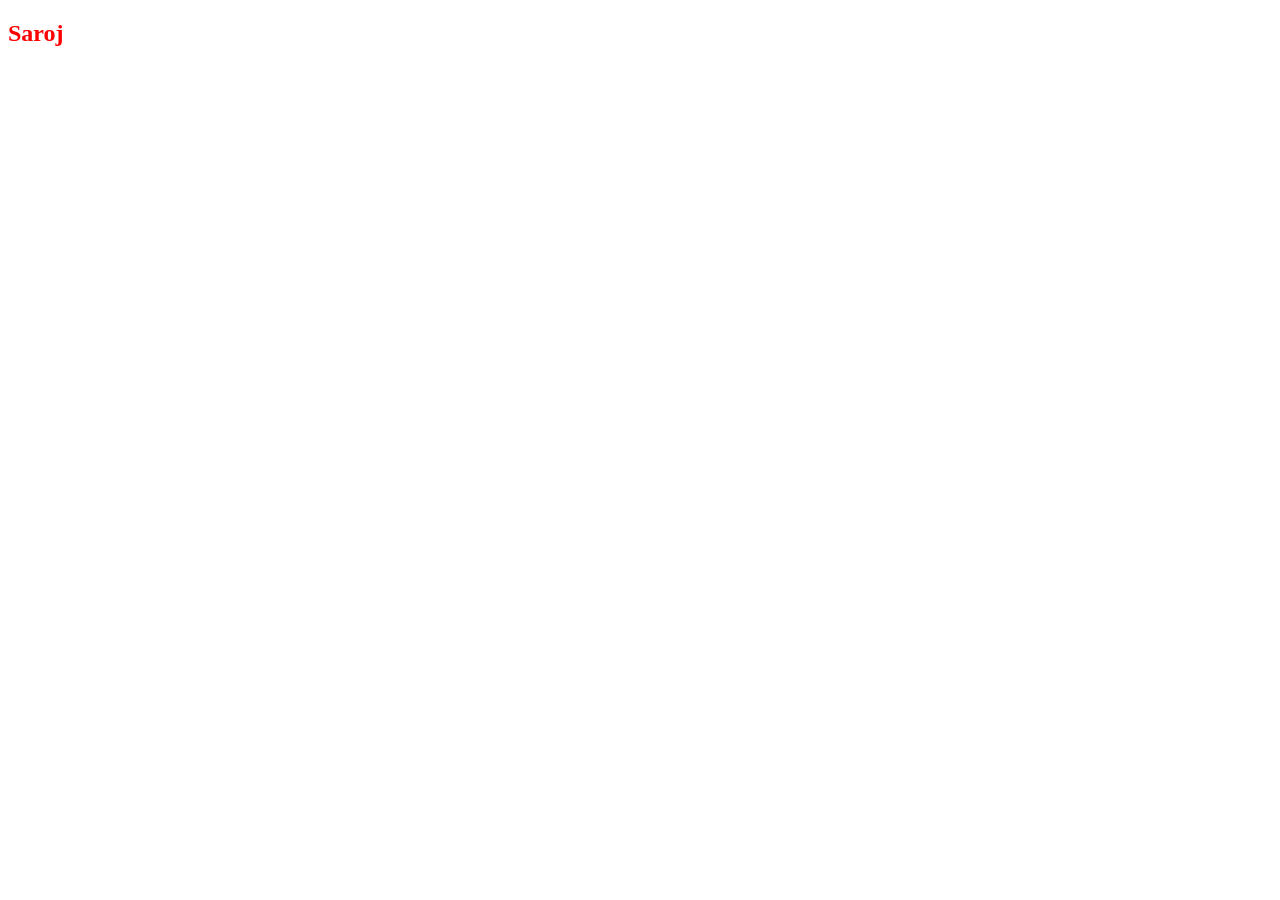
==== index.html @ 5ecf0db4 "color change" ====
<!DOCTYPE html>
<html>
<head>
    <title>Mouse Events using jQuery</title>

    <script src="https://code.jquery.com/jquery-3.7.1.min.js"></script>
</head>

<body>

    <h2 id="myName" style="color: red;">
        Saroj
    </h2>


    <script>

        $("#myName").mouseover(function() {
            $(this).css("color", "green");
        });


        $("#myName").mouseout(function() {
            $(this).css("color", "black");
        });

    </script>

</body>
</html>
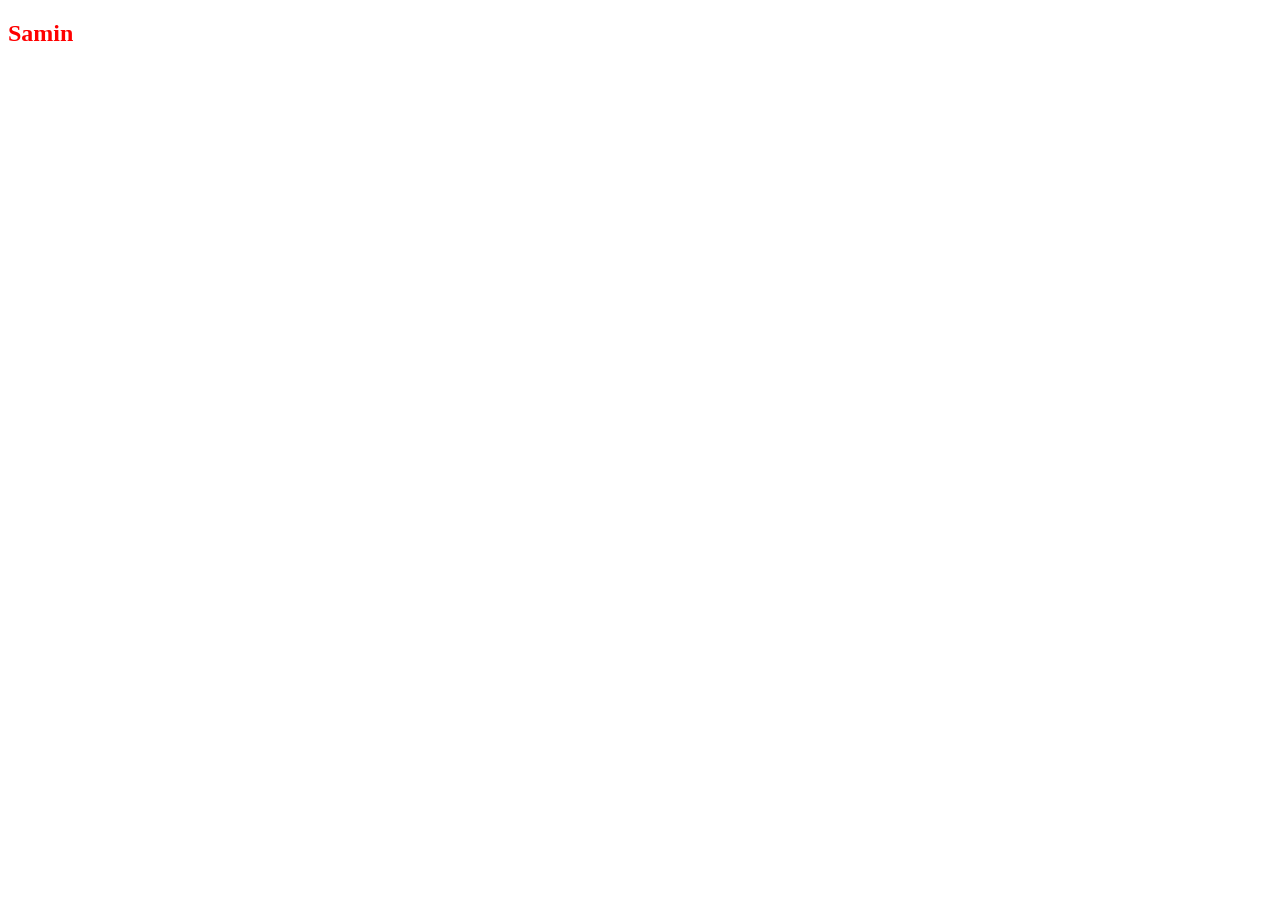
==== commit aef43529: "new" ====
--- a/index.html
+++ b/index.html
@@ -10,7 +10,7 @@
 <body>
 
     <h2 id="myName" style="color: red;">
-        Saroj
+        Samin
     </h2>
 
 
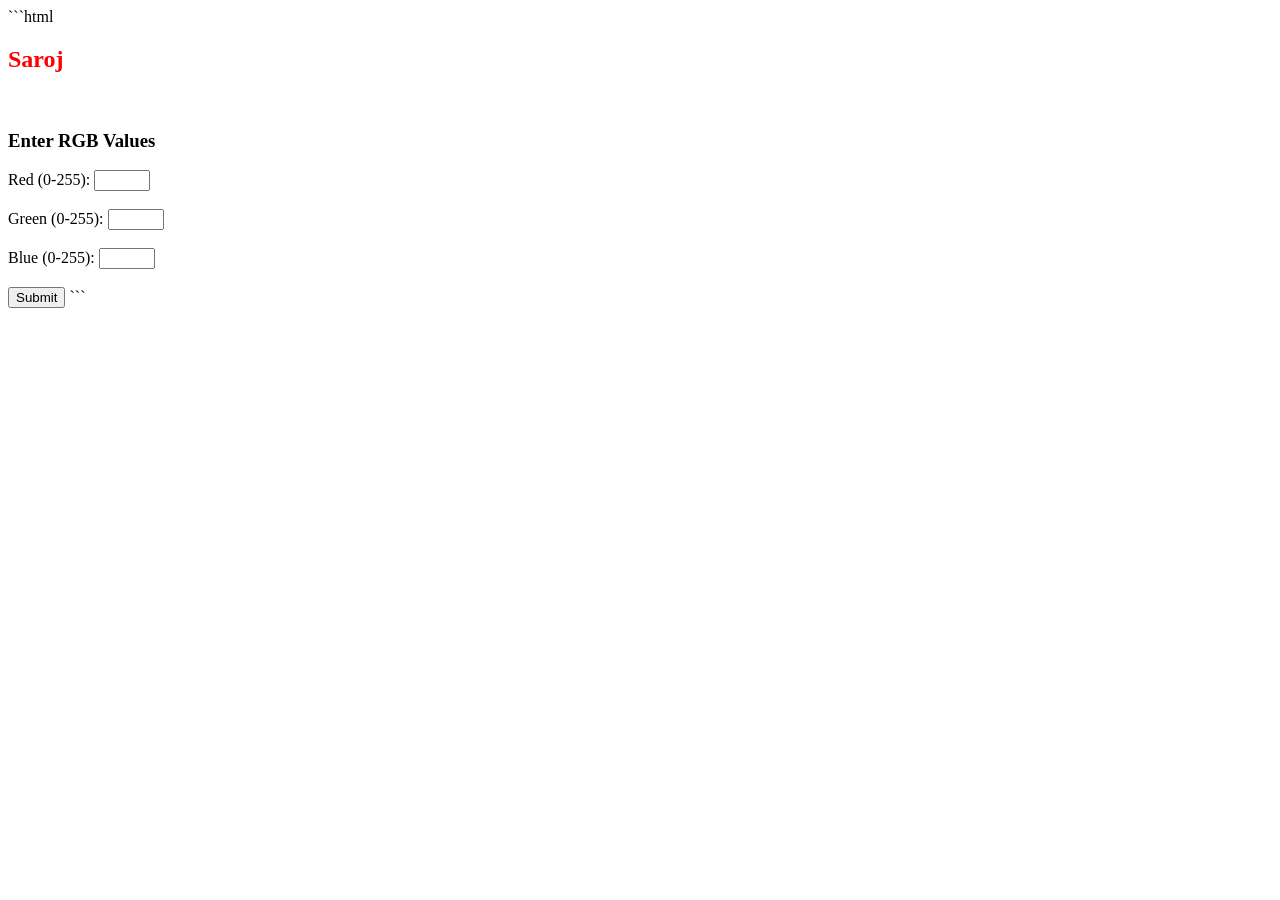
==== commit 21d04f5d: "new program" ====
--- a/index.html
+++ b/index.html
@@ -1,32 +1,88 @@
-
+```html
 <!DOCTYPE html>
 <html>
+
 <head>
     <title>Mouse Events using jQuery</title>
 
+    <!-- jQuery -->
     <script src="https://code.jquery.com/jquery-3.7.1.min.js"></script>
 </head>
 
 <body>
 
     <h2 id="myName" style="color: red;">
-        Samin
+        Saroj
     </h2>
+
+    <br>
+
+    <h3>Enter RGB Values</h3>
+
+    <label>Red (0-255):</label>
+    <input type="number" id="red" min="0" max="255">
+
+    <br><br>
+
+    <label>Green (0-255):</label>
+    <input type="number" id="green" min="0" max="255">
+
+    <br><br>
+
+    <label>Blue (0-255):</label>
+    <input type="number" id="blue" min="0" max="255">
+
+    <br><br>
+
+    <button id="submit">Submit</button>
 
 
     <script>
 
+        // Mouse over the name
         $("#myName").mouseover(function() {
             $(this).css("color", "green");
         });
 
 
+        // Mouse out of the name
         $("#myName").mouseout(function() {
-            $(this).css("color", "black");
+            $(this).css("color", "yellow");
+        });
+
+
+        // Submit RGB values
+        $("#submit").click(function() {
+
+            let r = $("#red").val();
+            let g = $("#green").val();
+            let b = $("#blue").val();
+
+            // Check RGB values
+            if (r == "" || g == "" || b == "") {
+                alert("Please enter all RGB values.");
+                return;
+            }
+
+            if (r < 0 || r > 255 ||
+                g < 0 || g > 255 ||
+                b < 0 || b > 255) {
+
+                alert("RGB values must be between 0 and 255.");
+                return;
+            }
+
+            // Create RGB color
+            let rgbColor = "rgb(" + r + "," + g + "," + b + ")";
+
+            // Change the color of the name
+            $("#myName").css("color", rgbColor);
+
         });
 
     </script>
 
 </body>
+
 </html>
-
+```
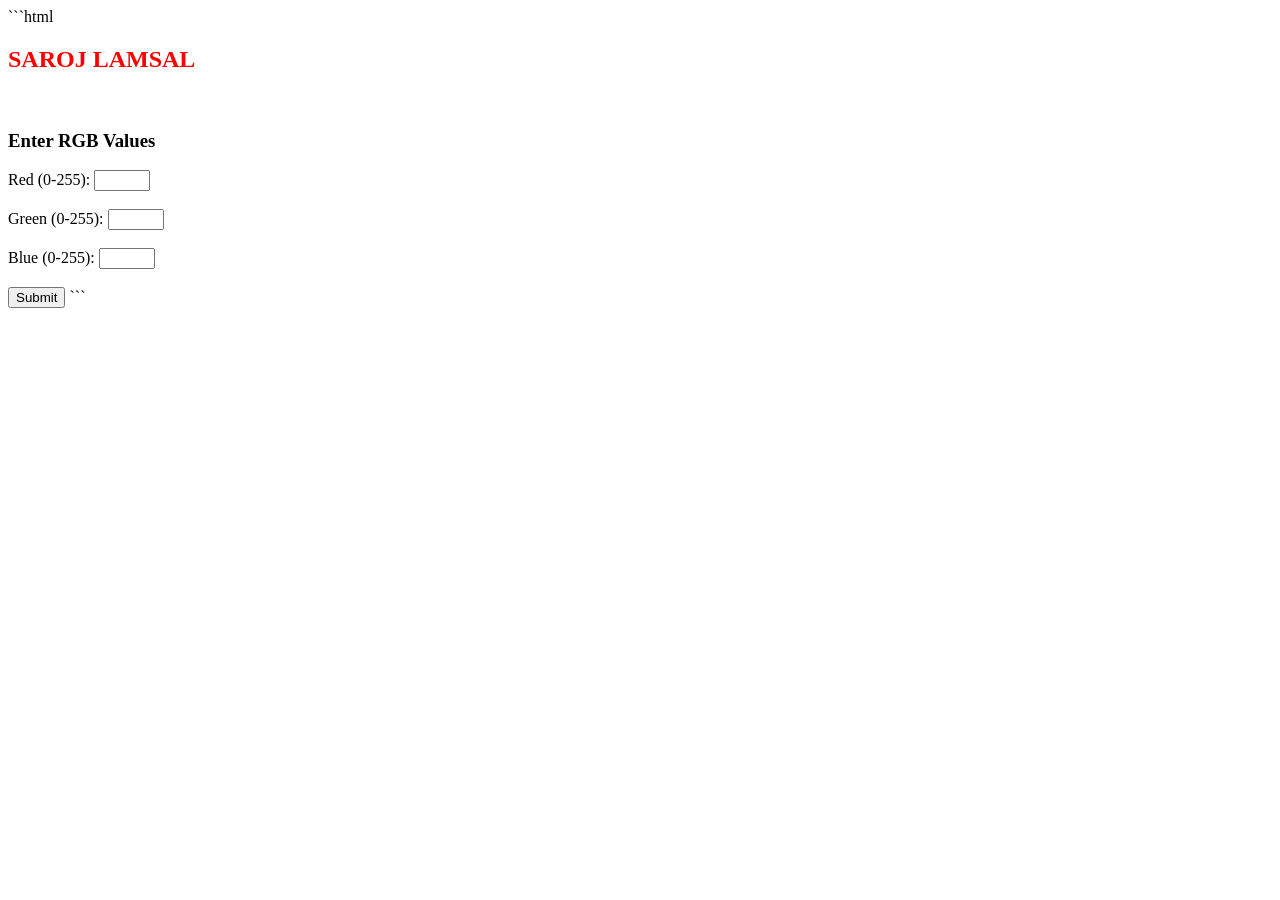
==== commit 8c8f44ad: "done" ====
--- a/index.html
+++ b/index.html
@@ -12,7 +12,7 @@
 <body>
 
     <h2 id="myName" style="color: red;">
-        Saroj
+        SAROJ LAMSAL
     </h2>
 
     <br>
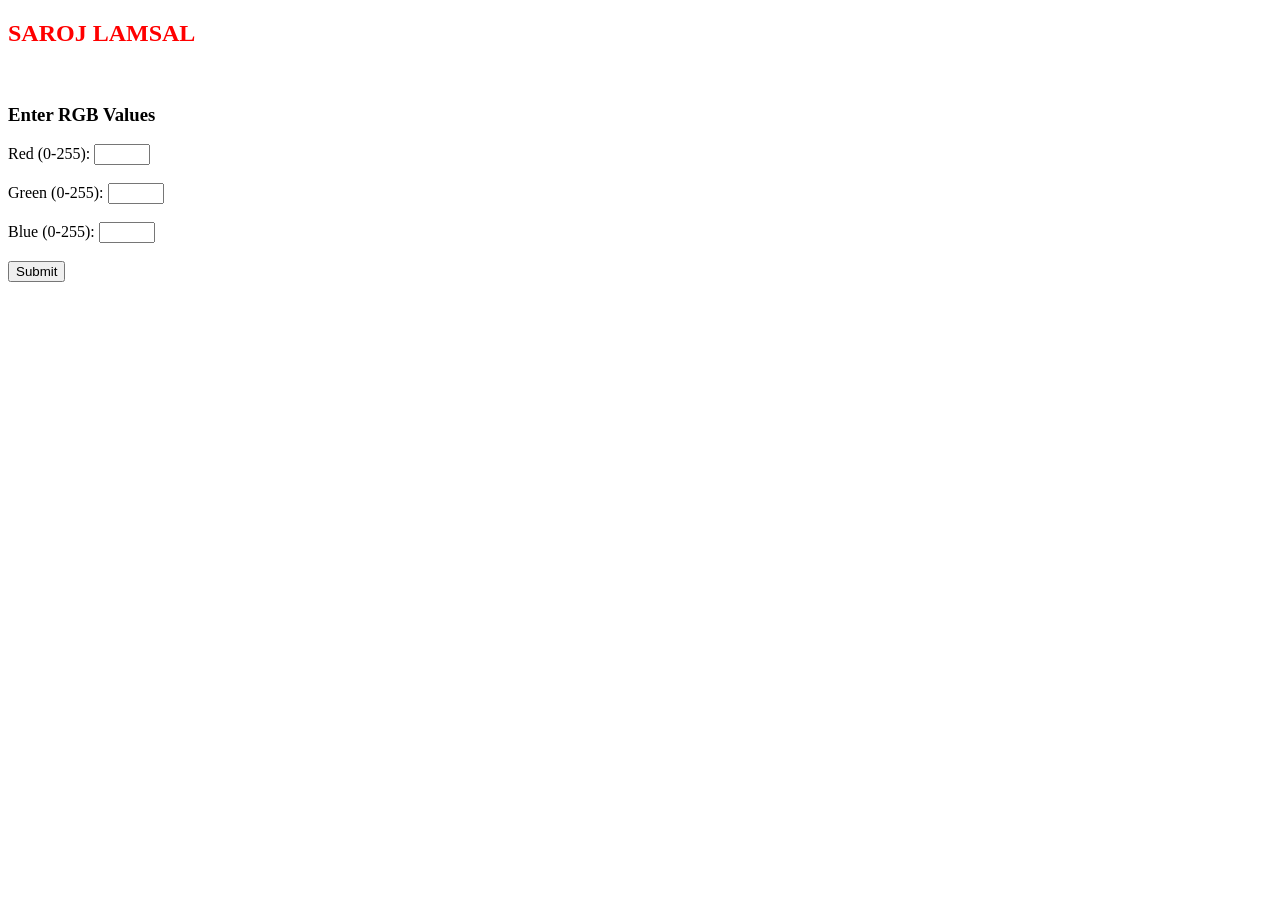
==== commit e5ae566a: "changes" ====
--- a/index.html
+++ b/index.html
@@ -1,4 +1,4 @@
-```html
+
 <!DOCTYPE html>
 <html>
 
@@ -85,4 +85,3 @@
 </body>
 
 </html>
-```
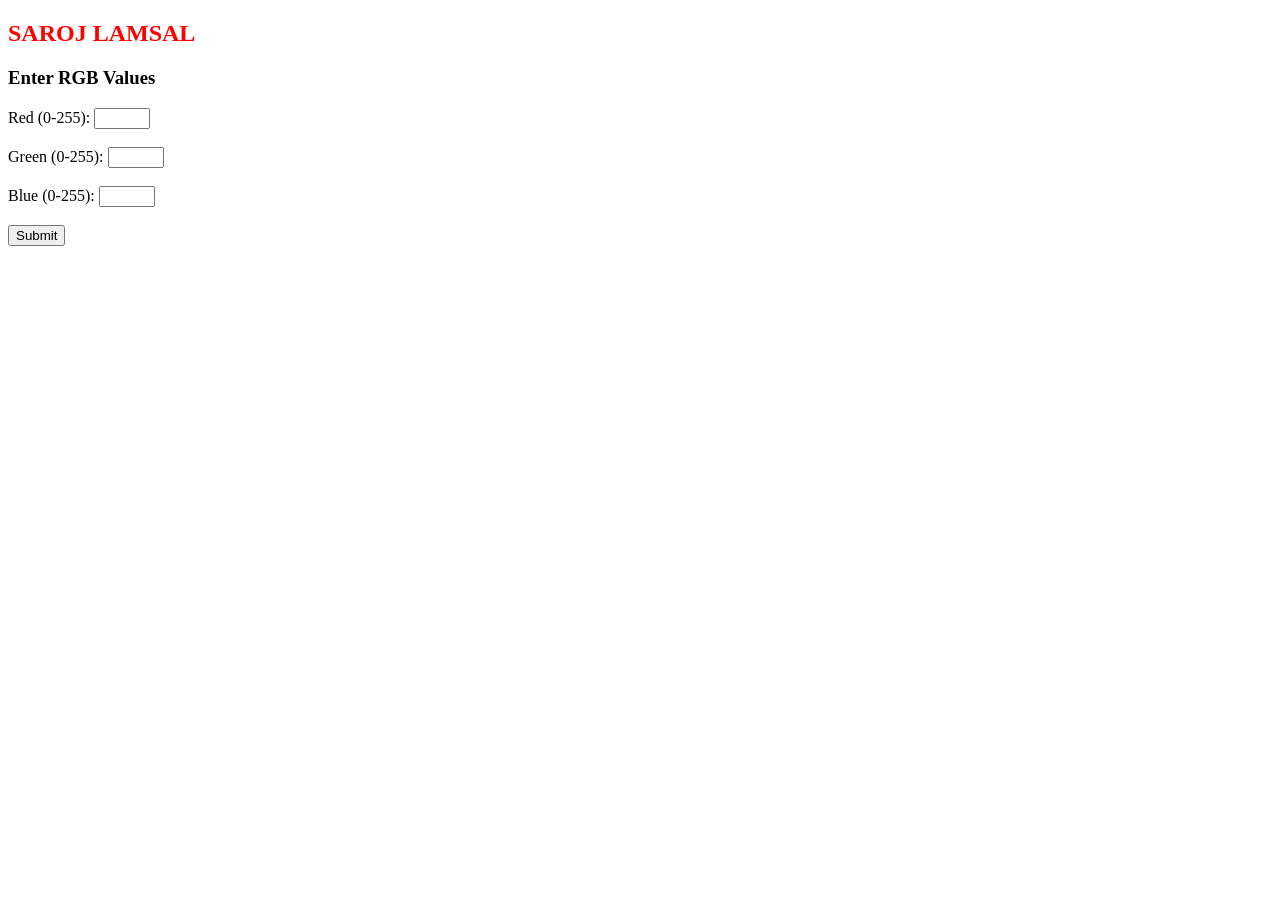
==== commit 615f92e1: "new" ====
--- a/index.html
+++ b/index.html
@@ -15,7 +15,7 @@
         SAROJ LAMSAL
     </h2>
 
-    <br>
+    
 
     <h3>Enter RGB Values</h3>
 
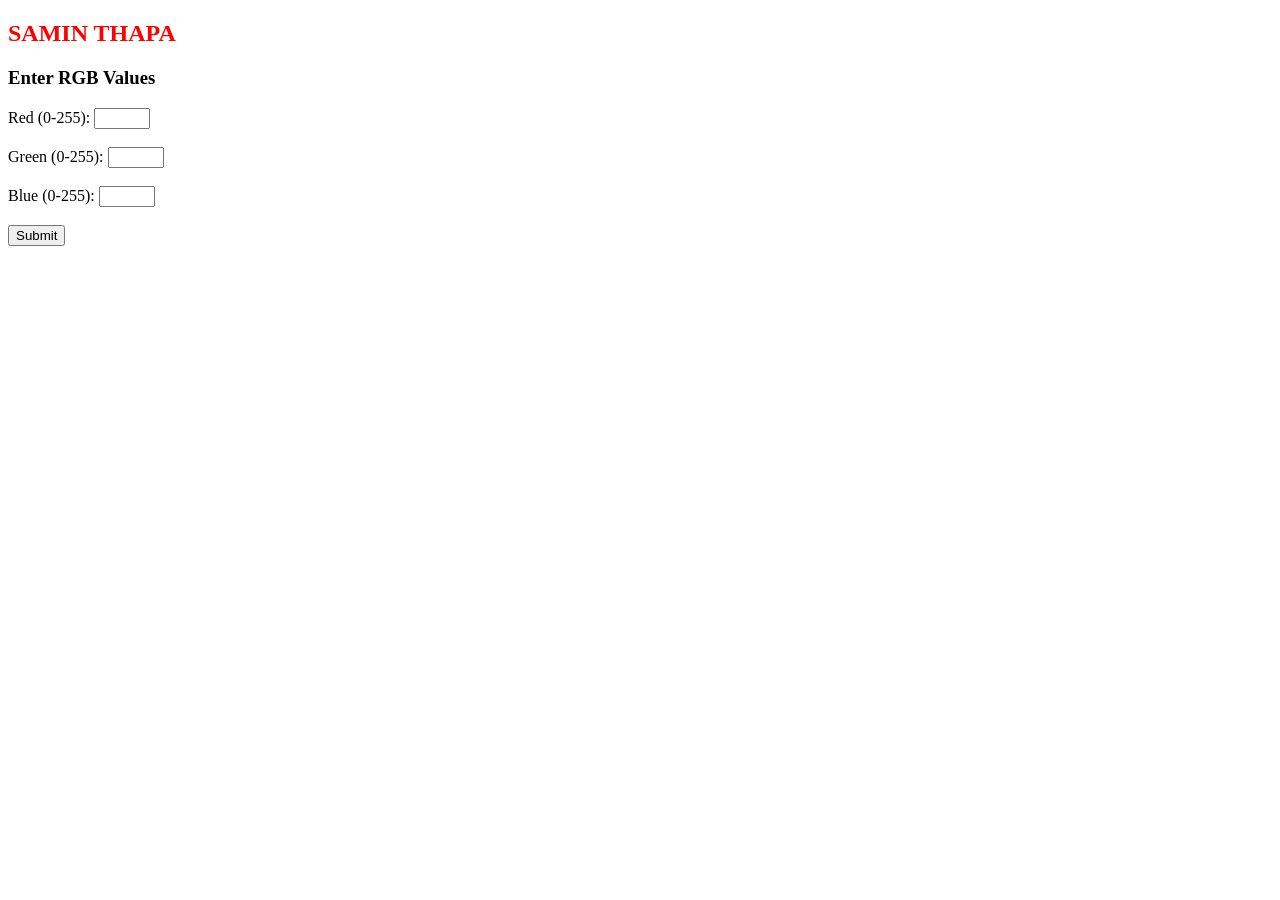
==== commit bd352a6f: "samin" ====
--- a/index.html
+++ b/index.html
@@ -12,7 +12,7 @@
 <body>
 
     <h2 id="myName" style="color: red;">
-        SAROJ LAMSAL
+        SAMIN THAPA
     </h2>
 
     
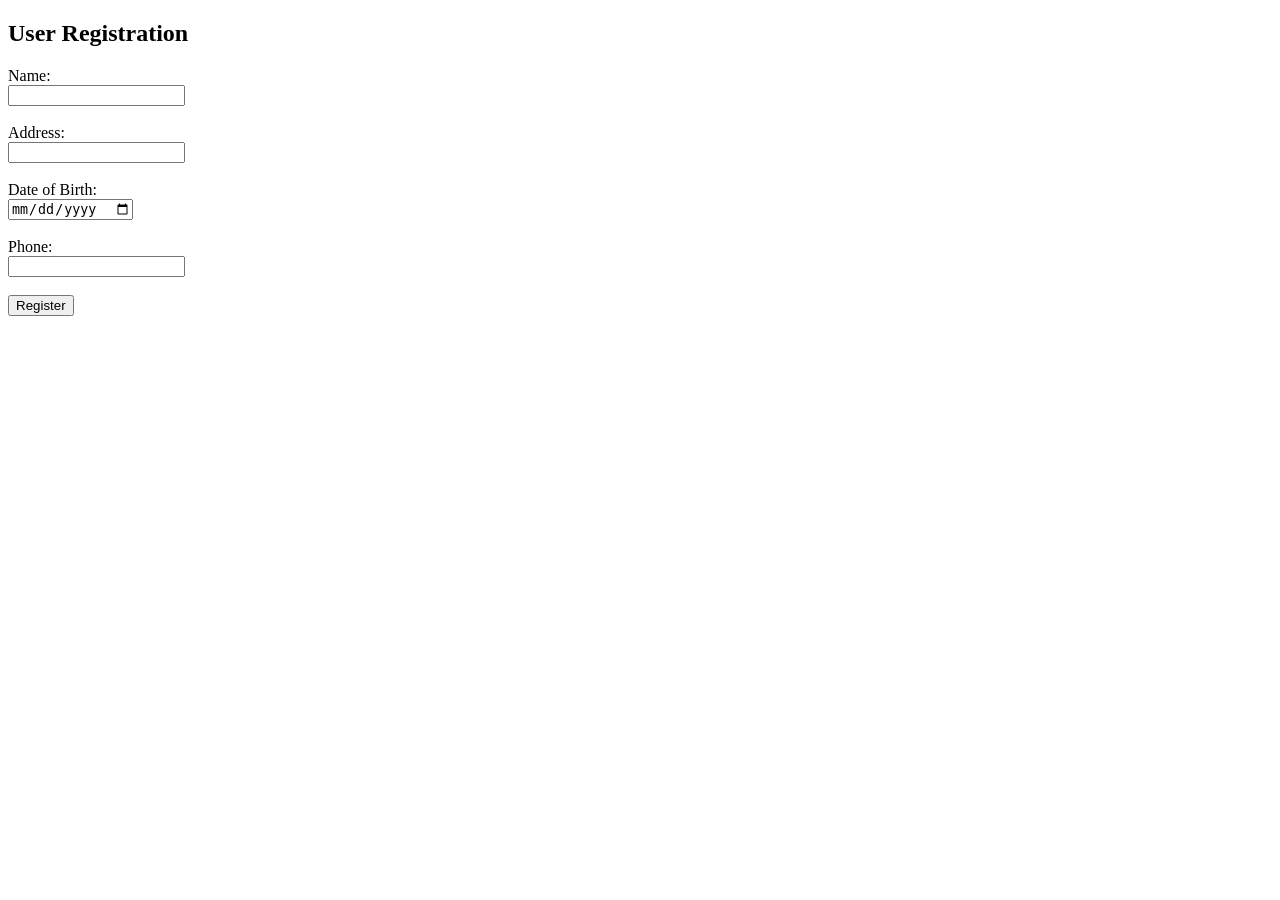
==== commit a6e352dc: "assign-10" ====
--- a/index.html
+++ b/index.html
@@ -1,87 +1,60 @@
-
 <!DOCTYPE html>
 <html>
-
 <head>
-    <title>Mouse Events using jQuery</title>
-
-    <!-- jQuery -->
-    <script src="https://code.jquery.com/jquery-3.7.1.min.js"></script>
+    <title>User Registration</title>
 </head>
 
 <body>
 
-    <h2 id="myName" style="color: red;">
-        SAMIN THAPA
-    </h2>
+    <h2>User Registration</h2>
 
-    
+    <form onsubmit="registerUser(); return false;">
 
-    <h3>Enter RGB Values</h3>
+        <label>Name:</label><br>
+        <input type="text" id="name" required>
 
-    <label>Red (0-255):</label>
-    <input type="number" id="red" min="0" max="255">
+        <br><br>
 
-    <br><br>
+        <label>Address:</label><br>
+        <input type="text" id="address" required>
 
-    <label>Green (0-255):</label>
-    <input type="number" id="green" min="0" max="255">
+        <br><br>
 
-    <br><br>
+        <label>Date of Birth:</label><br>
+        <input type="date" id="dob" required>
 
-    <label>Blue (0-255):</label>
-    <input type="number" id="blue" min="0" max="255">
+        <br><br>
 
-    <br><br>
+        <label>Phone:</label><br>
+        <input type="text" id="phone" required>
 
-    <button id="submit">Submit</button>
+        <br><br>
+
+        <button type="submit">Register</button>
+
+    </form>
 
 
     <script>
 
-        // Mouse over the name
-        $("#myName").mouseover(function() {
-            $(this).css("color", "green");
-        });
+        function registerUser() {
 
+            let name = document.getElementById("name").value;
+            let address = document.getElementById("address").value;
+            let dob = document.getElementById("dob").value;
+            let phone = document.getElementById("phone").value;
 
-        // Mouse out of the name
-        $("#myName").mouseout(function() {
-            $(this).css("color", "yellow");
-        });
+            // Store registration information
+            localStorage.setItem("name", name);
+            localStorage.setItem("address", address);
+            localStorage.setItem("dob", dob);
+            localStorage.setItem("phone", phone);
 
-
-        // Submit RGB values
-        $("#submit").click(function() {
-
-            let r = $("#red").val();
-            let g = $("#green").val();
-            let b = $("#blue").val();
-
-            // Check RGB values
-            if (r == "" || g == "" || b == "") {
-                alert("Please enter all RGB values.");
-                return;
-            }
-
-            if (r < 0 || r > 255 ||
-                g < 0 || g > 255 ||
-                b < 0 || b > 255) {
-
-                alert("RGB values must be between 0 and 255.");
-                return;
-            }
-
-            // Create RGB color
-            let rgbColor = "rgb(" + r + "," + g + "," + b + ")";
-
-            // Change the color of the name
-            $("#myName").css("color", rgbColor);
-
-        });
+            // Go to page 2
+            window.location.href = "p2.html";
+        }
 
     </script>
 
 </body>
-
 </html>
